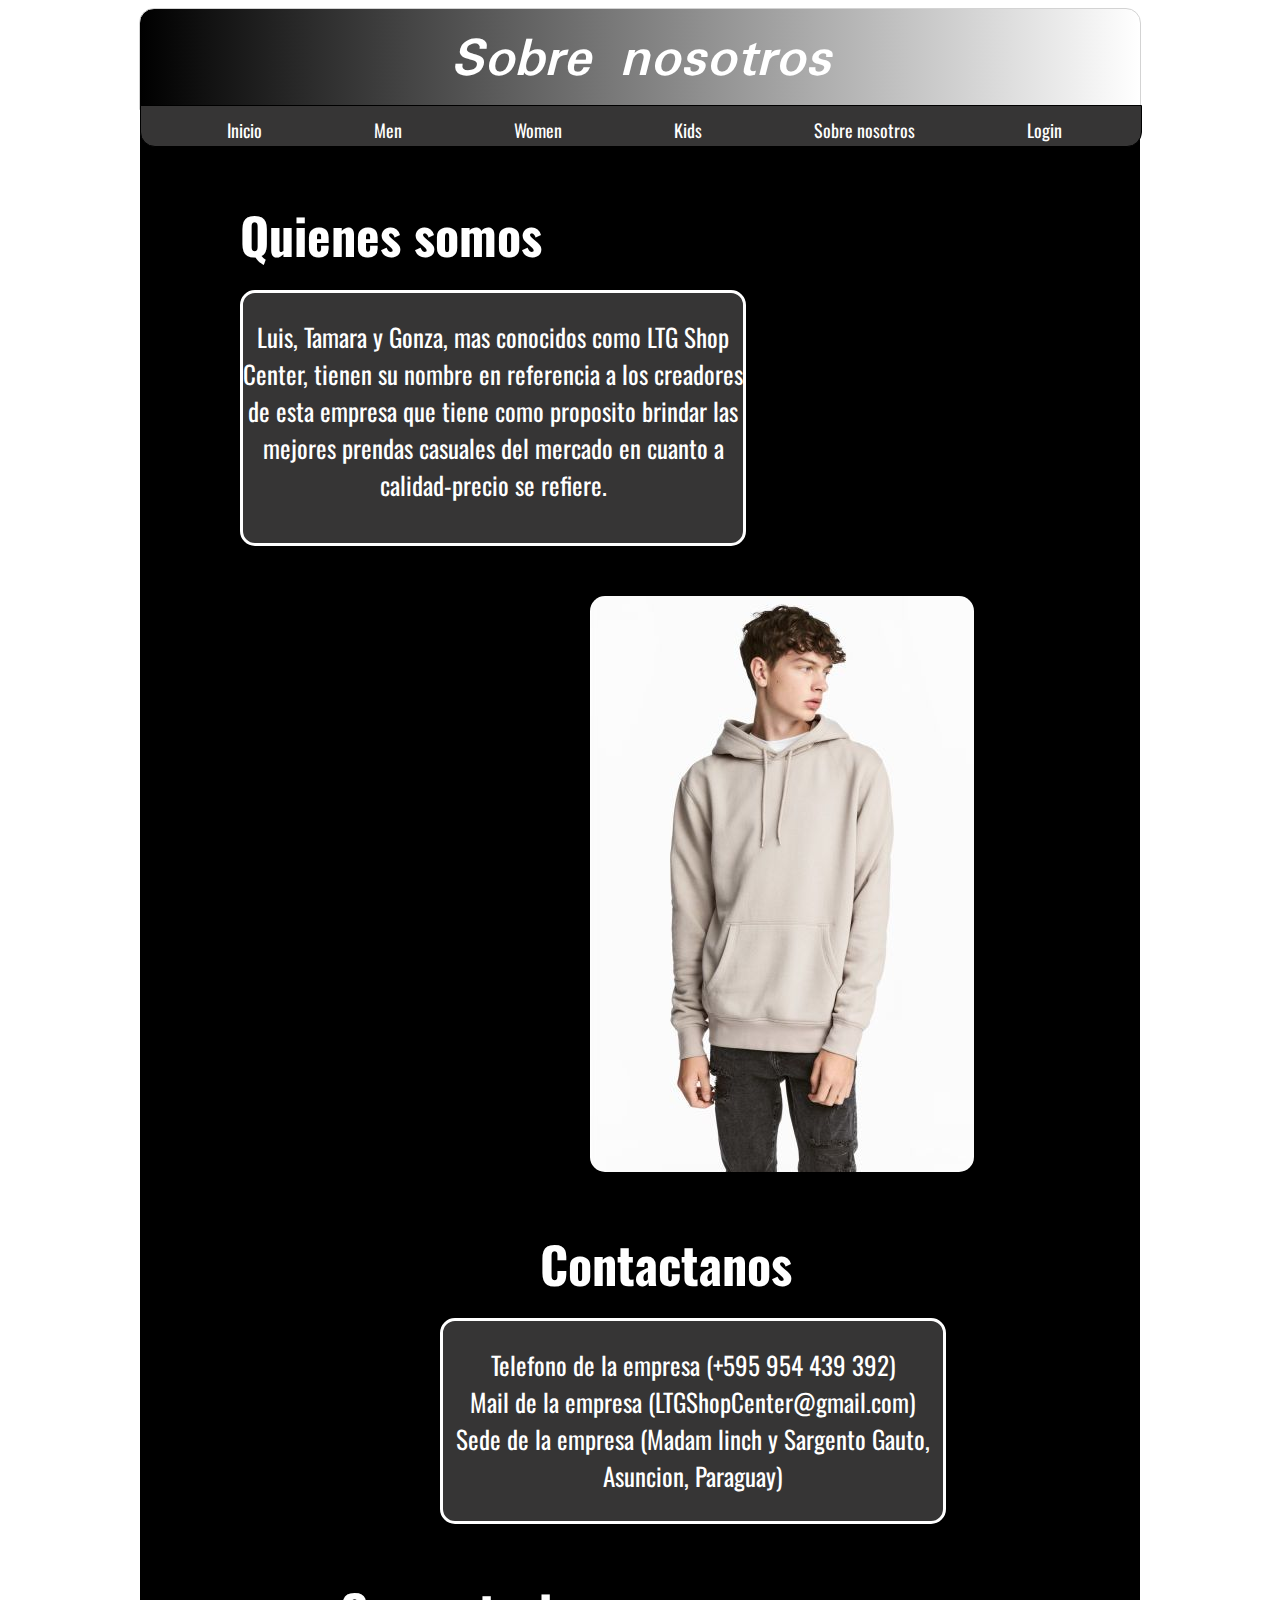
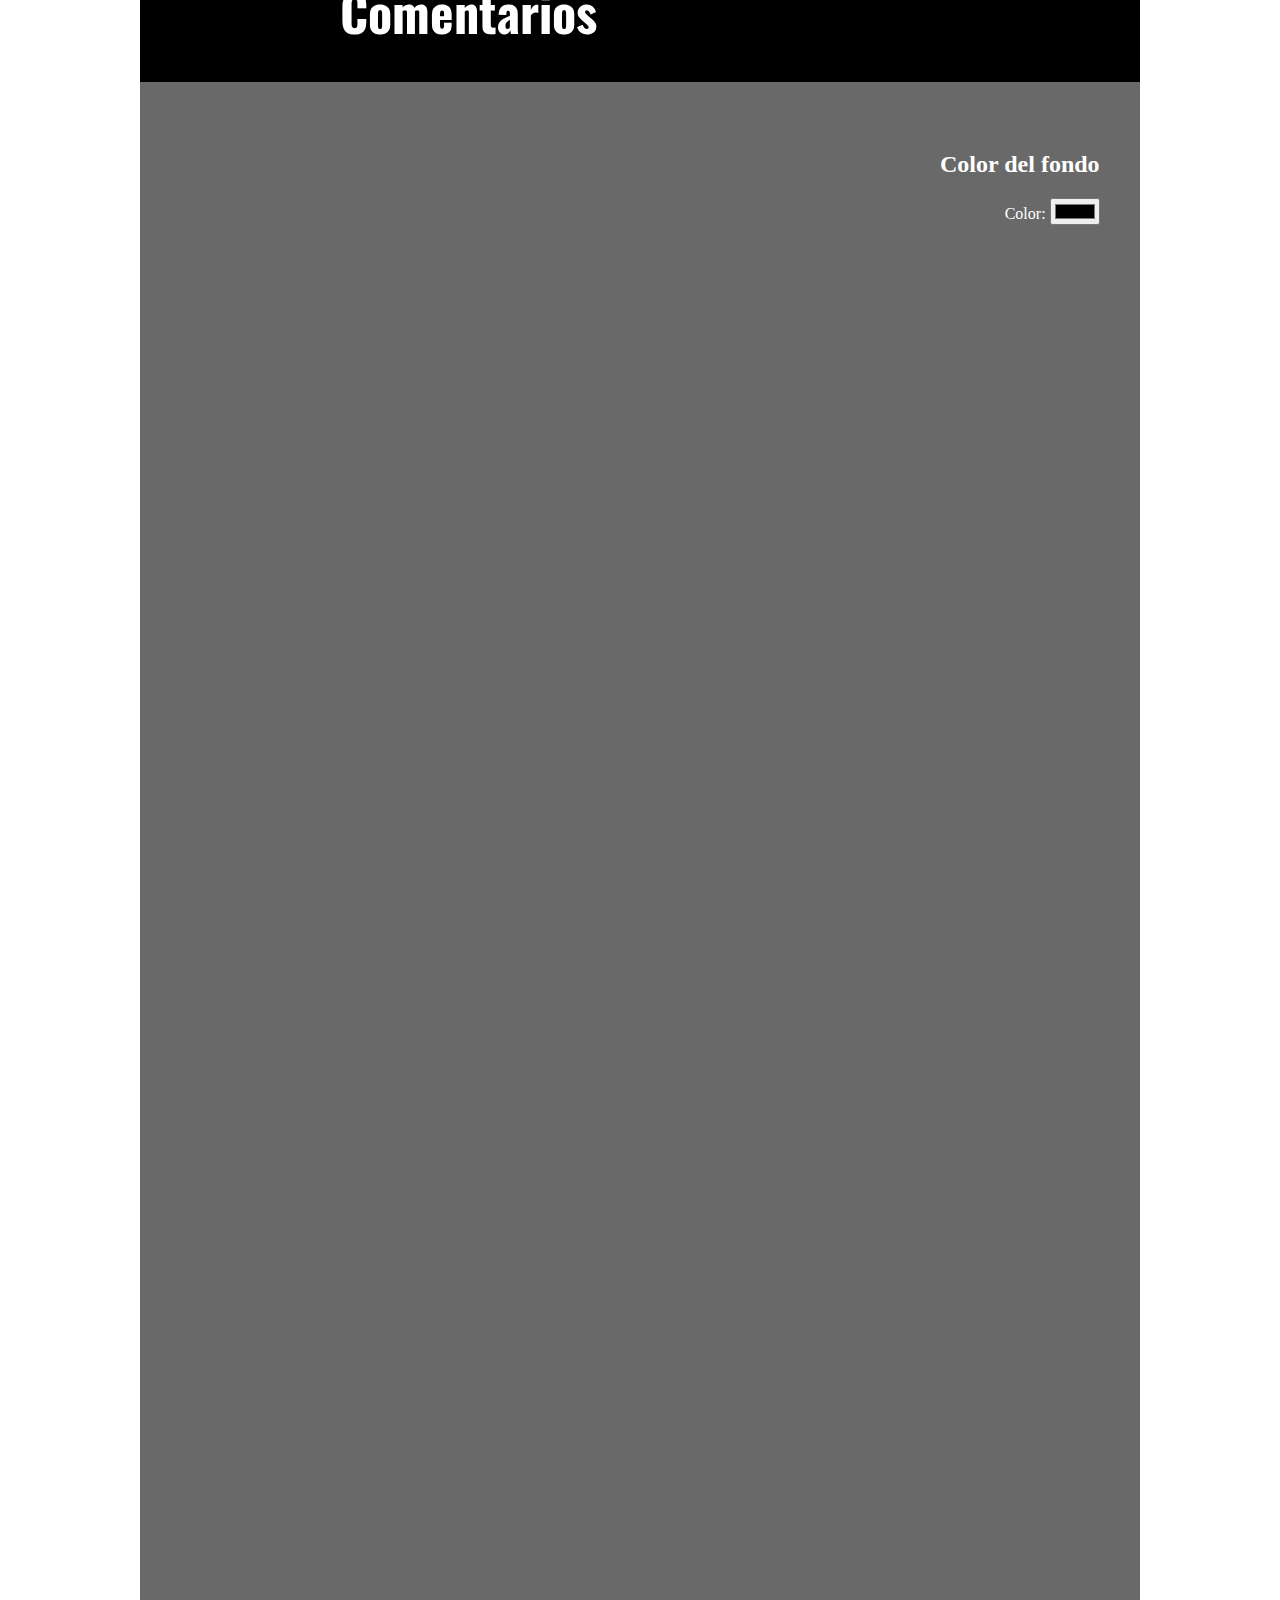
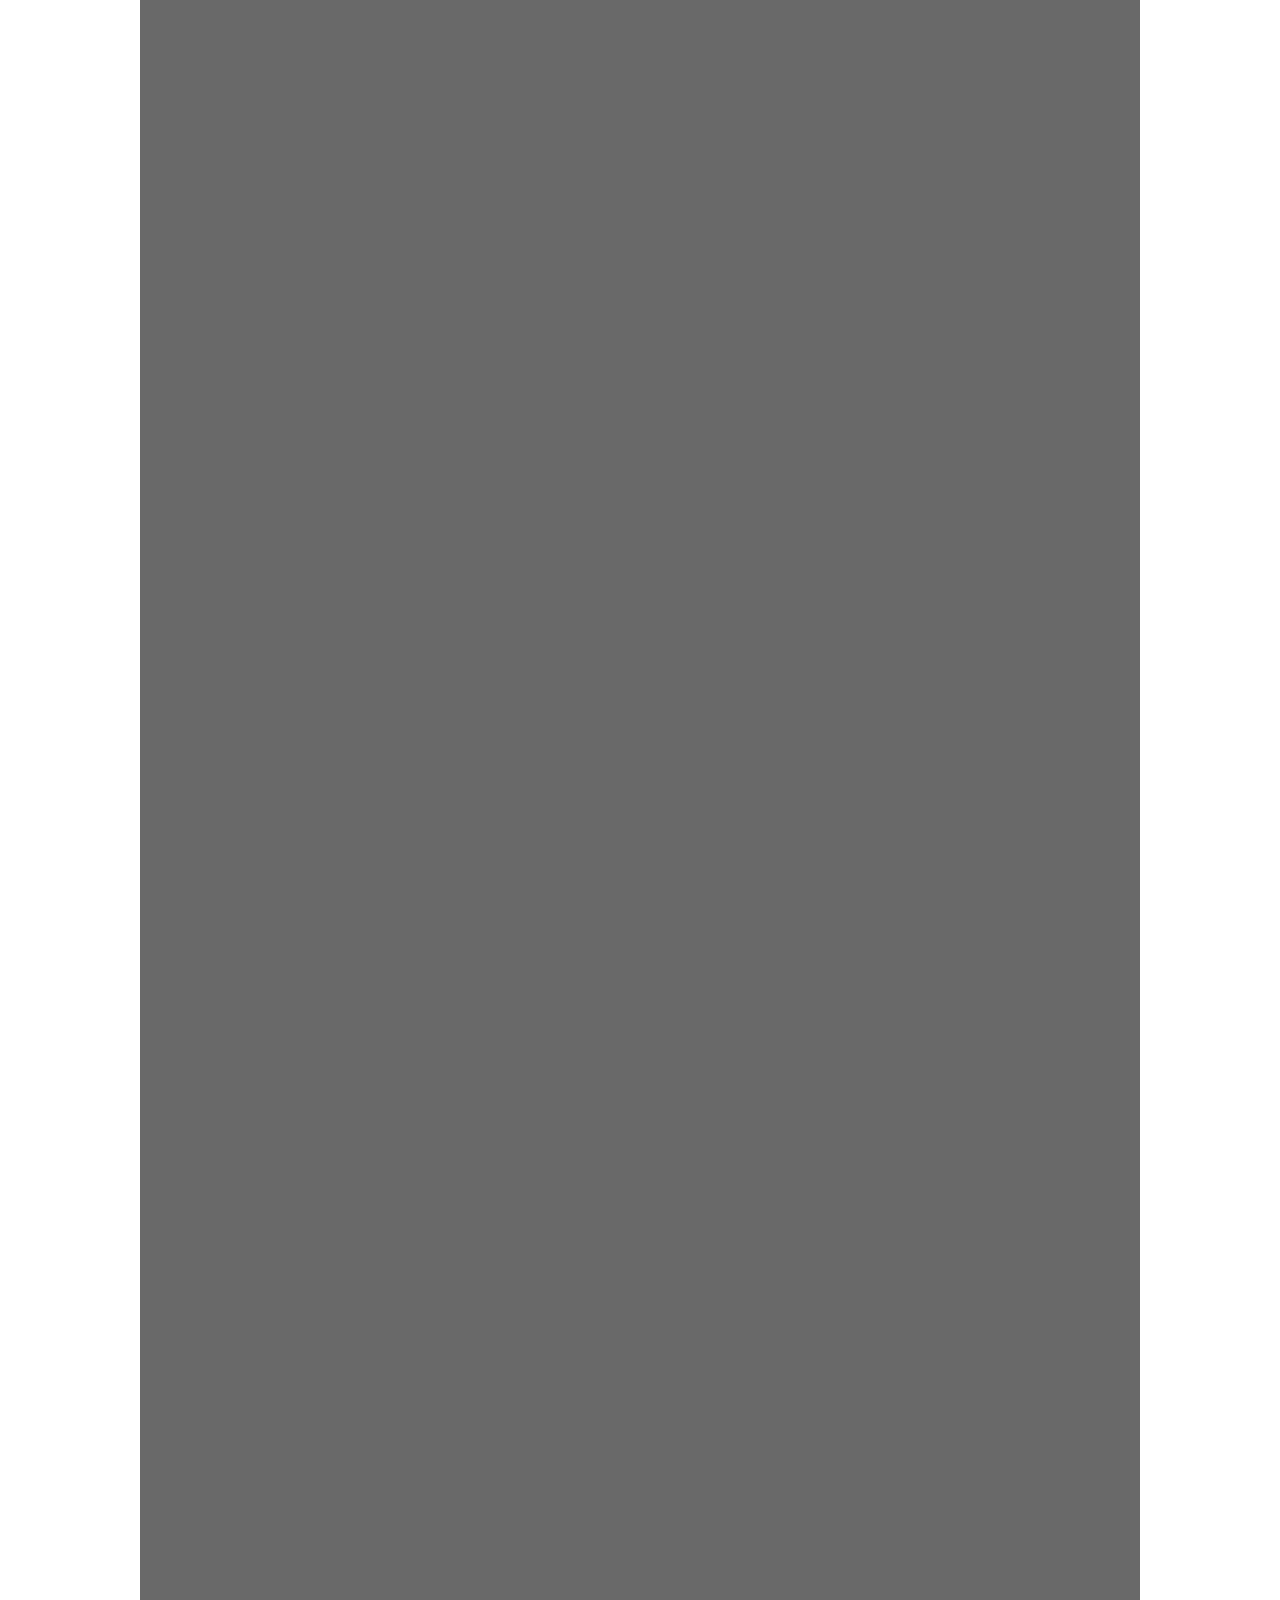
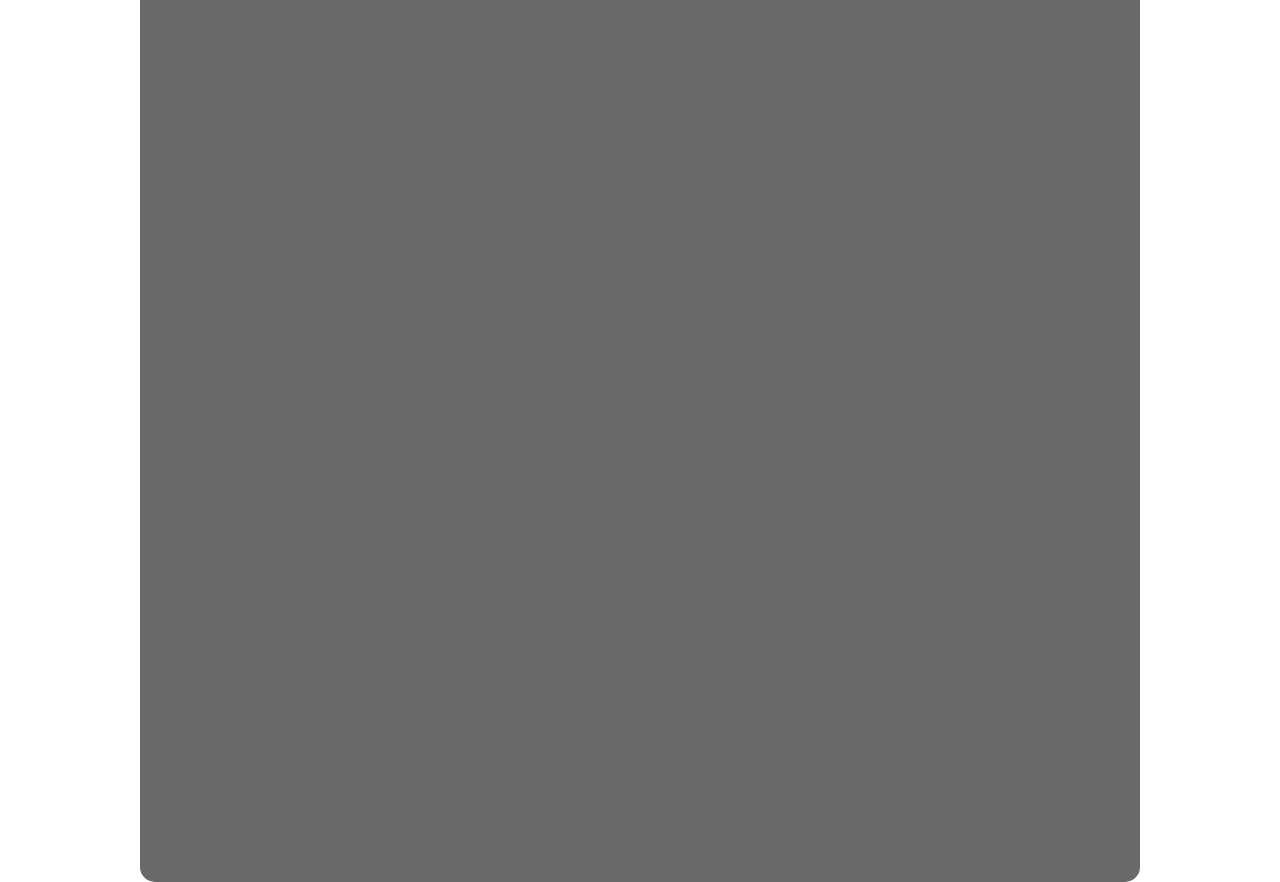
==== sobre_nosotros.html @ 385229ec "Add files via upload" ====
<!DOCTYPE html>
<html>
<head>
    <title>LTG SHOP CENTER - Sobre Nosotros</title>
<meta http-equiv="Content-Type" content="text/html; charset=utf-8">
<link type="text/css" rel="stylesheet" href="css/galeria2.css">
<link rel="stylesheet" href="css/lightbox.min.css">
</head>
<body background="https://cutewallpaper.org/21/white-background-gif/Dribbble-hexgif-by-Tim-Hykes.gif">
    <div id = titulo>
        <h1>Sobre nosotros</h1>
        </div>
    <div id = "contenedordeimagenes";>
        <nav id="menu">
            <ul>
                <li><a href="index.html">Inicio</a></li>
                <li><a href="men.html">Men</a></li>
                <li><a href="women.html">Women</a></li>
                <li><a href="kids.html">Kids</a></li>
                <li><a href="sobre_nosotros.html">Sobre nosotros</a></li>
                <li><a href="register_folder/register.html">Login</a></li>
                
            </ul>
        </nav>
        <div id= "titulocon1"> <h1>Quienes somos</h1> </div>
        <div id= "contenedortxt1"><p>Luis, Tamara y Gonza, mas conocidos como LTG Shop Center, tienen su nombre en referencia
            a los creadores de esta empresa que tiene como proposito brindar las mejores prendas casuales del mercado en cuanto
        a calidad-precio se refiere. </p> </div>
        <img id= "modelo" src="images/hoodiecrema.png" alt=""> 
        <div id= "titulocon3"> <h1>Contactanos</h1> </div>
        <div id= "contenedortxt3"><p>Telefono de la empresa (+595 954 439 392)</br>Mail de la empresa (LTGShopCenter@gmail.com)</br>Sede de la empresa (Madam linch y Sargento Gauto, Asuncion, Paraguay)</p></div>
        <div id= "titulopie"> <h1>Comentarios</h1> </div>
        <div id="pie">
            <div class="fb-comments" data-href="https://developers.facebook.com/docs/plugins/comments#configurator" data-width="100%" data-numposts="3"></div>
            <div id="tema"><h2 src= "">Color del fondo</h2>
                Color: <input type="color" id="color" onchange="f();">
                </div>
        </div>
            <script>
                function f()
                {
                    c = document.getElementById('color').value;
                    document.getElementById('contenedordeimagenes').style.background=c;
                }
                </script>
        </div>
        <div id="fb-root"></div>
    <!--https://developers.facebook.com/docs/plugins/comments-->
    <script async defer crossorigin="anonymous" src="https://connect.facebook.net/es_LA/sdk.js#xfbml=1&version=v11.0" nonce="yMEppq45"></script>
    </div>
</body>
</html>
---- css/galeria2.css ----
@import url('https://fonts.googleapis.com/css2?family=Oswald:wght@300&display=swap');
@import url('https://fonts.googleapis.com/css2?family=Padauk&display=swap');
 #titulo
     {
   margin-top: auto;
   margin-left: auto;
   margin-right: auto;
   text-align: center;
   background: linear-gradient(90deg, #000000, #ffffff);  
   width: 1000px;
   height: 100px;
   border-top-left-radius: 15px;
  border-top-right-radius: 15px;
   border-width: 1px;
  border-style: solid;
  border-color: lightgray;
  font: oblique bold 120% cursive;
  font-size: 180%;
  line-height: 25px;
  color:white ; 
  font-family: Padauk;
  
    }
 #contenedordeimagenes
     {
   width: 1000px ;
   height: 2000px;
   background:black; 
   filter: progid:DXImageTransform.Microsoft.gradient( startColorstr='#6b57ff', endColorstr='#ff3be8', GradientType=1 );;
   margin-top: -5px;
   margin-left: auto;
   margin-right: auto;
    }           
    #menu
    {
    margin-top: auto ;
    width: 1000px ;
    height: 40px;
    background: rgb(54, 53, 53);
    margin-top: auto;
    margin-left: 200;
    margin-right: auto;
   border-width: 1px;
   border-style: solid;
   border-bottom-left-radius: 15px;
   border-bottom-right-radius: 15px;
     }  
#menu ul
{
  list-style: none;
  margin :0px;
  padding :0;
}
#menu ul li
{
  float: left ;
}
#menu a
{
  height: 10px;
  color:white;
  text-decoration: none;
  display:inline-block;
  padding: 15px 26px;
  font-family: Oswald;
  font-size: 18px;
  line-height: 1;
  margin-left: 60px;

  
}
#menu a:hover
{
  color: #ff7300;
  background:rgb(201, 201, 201);
  animation:1s ms 1;
  border-radius: 5px;
}
@keyframes ms
{
  0%{
    opacity:0;
    transform:scale(1.6);
    border-radius: 5px;
  }
}
#contenedorprimario
{
  height: 500px;
  width: 800px;
  background-color: rgb(54, 53, 53);
margin-top:100px;
margin-left: 100px;
border-radius: 15px;
border-width: 3px;
border-color: white;
border-style: solid;
}
#cajadeimagen1
{
 height: 200px;
 width: 300px;
 background-color: white;
  margin-top: 20px;
 margin-left: 25px;
 border-radius: 15px;
border-width: 3px;
border-color: black;
border-style: solid;

}

#cajadeimagen2
{
  height: 200px;
  width: 300px;
 background-color: white;
  margin-top: 250px;
 margin-left: 0x;
 border-radius: 15px;
border-width: 3px;
border-color: black;
border-style: solid;

}
#cajadeimagen3
{
  height: 200px;
  width: 300px;
 background-color: white;
  margin-top: -3px;
 margin-left: 444px;
 border-radius: 15px;
border-width: 3px;
border-color: black;
border-style: solid;

}
#cajadeimagen4
{
  height: 200px;
  width: 300px;
 background-color: white;
  margin-top: -256px;
 margin-left: -6px;
 border-radius: 15px;
border-width: 3px;
border-color: black;
border-style: solid;

}
.gallery{
  margin: 0px 0px;

}
.gallery img{
  transition: 1s;
  padding: 15px;
  width: 58%;
  height: 190px;
  filter: grayscale(100%);
}
.gallery img:hover{
  transform: rotateY(180deg);
  filter: grayscale(0%);
}
#img1
{
  width: 500px;
  height: 100px;
  margin: -214px -460px ;
}
#img2
{
  width: 500px;
  height: 100px;
  margin: 0px -13px ;
  margin-top: 115px;
  border-radius: 15px;
}
#img3
{
  width: 500px;
  height: 100px;
  margin: 0px -457px ;
  margin-top: 152px;
  border-radius: 15px;
}
#img4
{
  width: 500px;
  height: 100px;
  margin: 0px -10px ;
  margin-top: -100px;
  border-radius: 15px;
}
#perrito
{
  border-radius: 25px;
}
#pie
{
  margin-top: 300px;
  margin-left: -134px;
  height: 500px;
  width: 1000px;
  background: darkgray;
}
#titulocon1
{
    margin-top: 50px;
    margin-left:100px;
    color: white;
    font-size: 25px;
    font-family: Oswald; 
}
#contenedortxt1
{
  width: 500px;
  height: 250px;
  background: rgb(54, 53, 53);
  margin-top: -15px;
  margin-left: 100px;
  border-radius: 15px;
  border-style: solid;
  border-color: white;
  text-align: center;
  color: white;
  font-family:Oswald;
  font-size: 25px;
}
#modelo
{
  margin-top: 50px;
  margin-left: 450px;
  border-radius: 15px;
  border-style: hidden;
  border-color: white;
}
#titulocon3
{
    margin-top: 50px;
    margin-left: 400px;
    color: white;
    font-size: 25px;
    font-family: Oswald;
}
#contenedortxt3
{
  width: 500px;
  height: 200px;
  background: rgb(54, 53, 53);
  margin-top: -15px;
  margin-left: 300px;
  border-radius: 15px;
  border-style: solid;
  border-color: white;
  text-align: center;
  color: white;
  font-family:Oswald;
  font-size: 25px;
}
#titulopie
{
    margin-top: 50px;
    margin-left: 200px;
    color: white;
    font-size: 25px;
    font-family: Oswald;
}
#pie
{
    margin-top: 0px;
    margin-left: 0px;
    width: 1000px;
    height: 4000px;
    background: dimgray;
    border-bottom-left-radius: 15px;
    border-bottom-right-radius: 15px;
}
.fb-comments
{
  background: white;
}
#tema
{
    margin-top: 50px;
    margin-left: 800px;
    text-decoration: none;
    color:white;
    display:inline-block;
    text-align: right;
  }
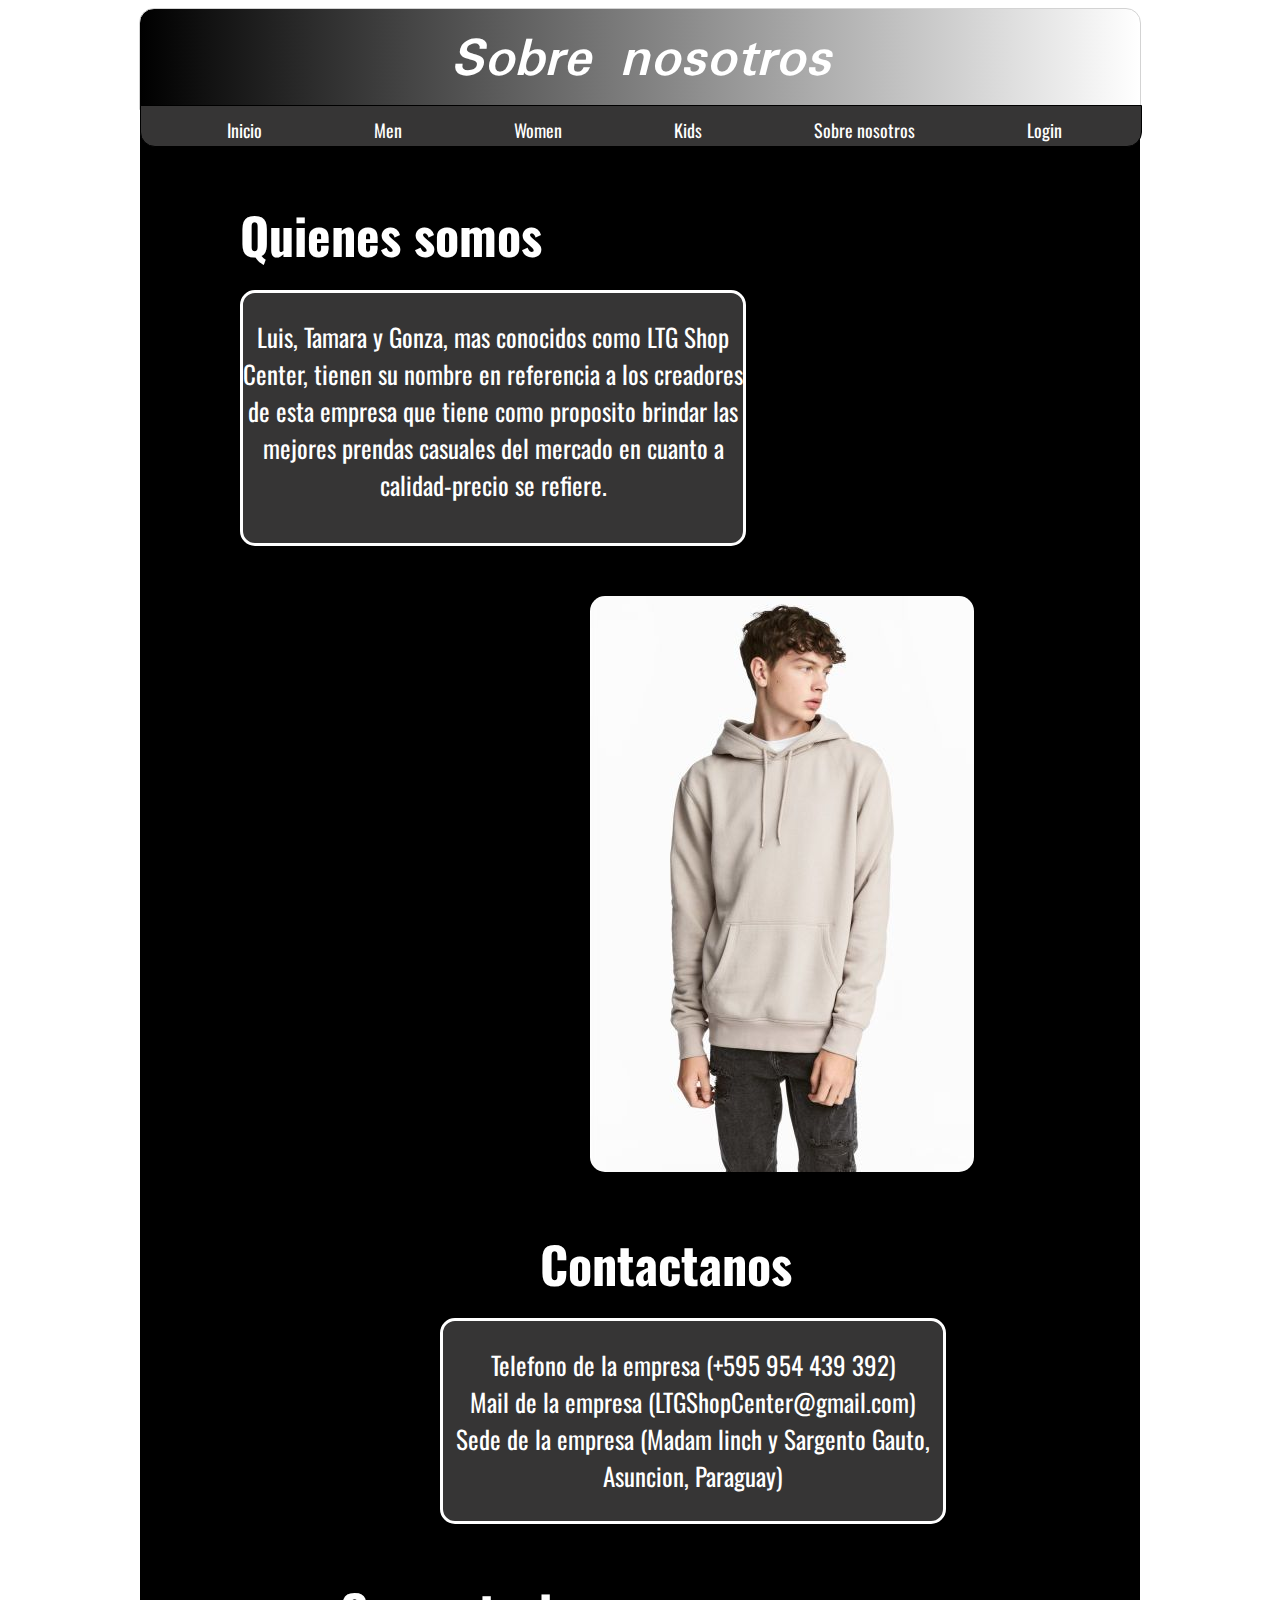
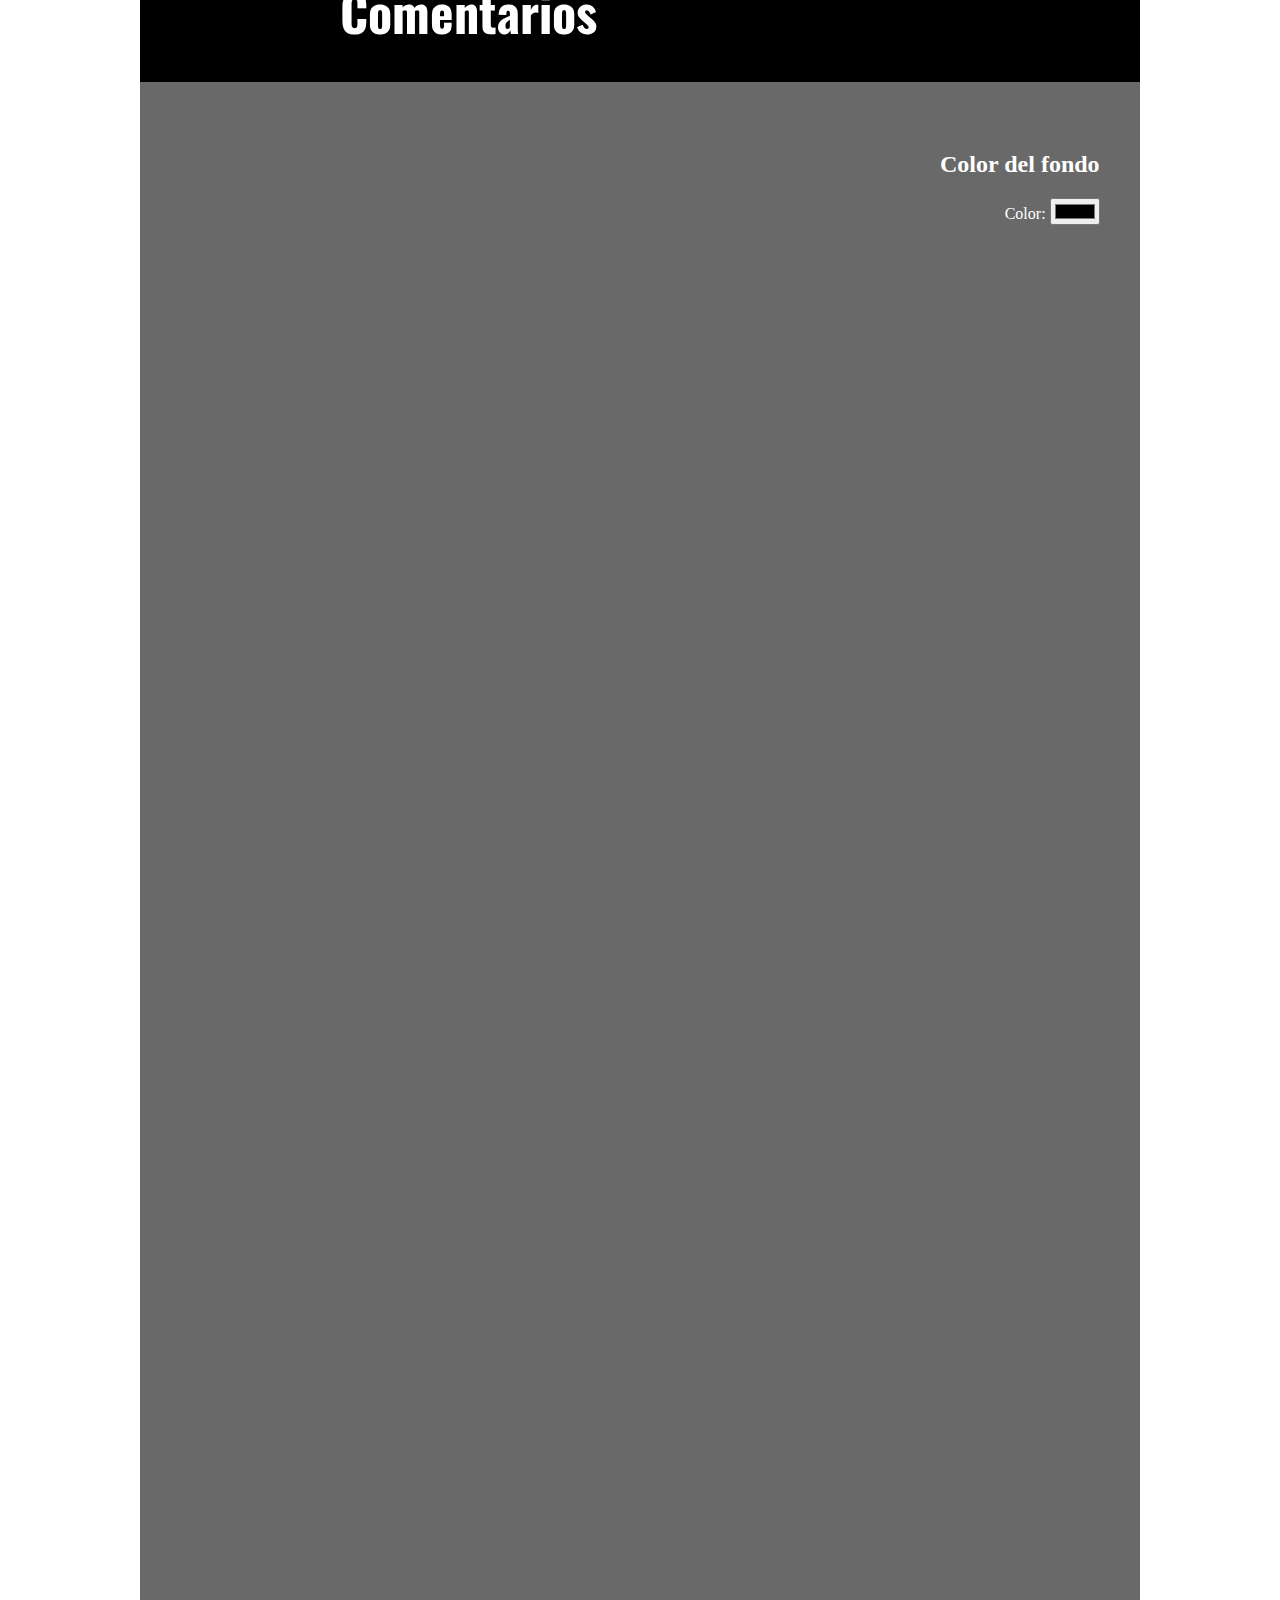
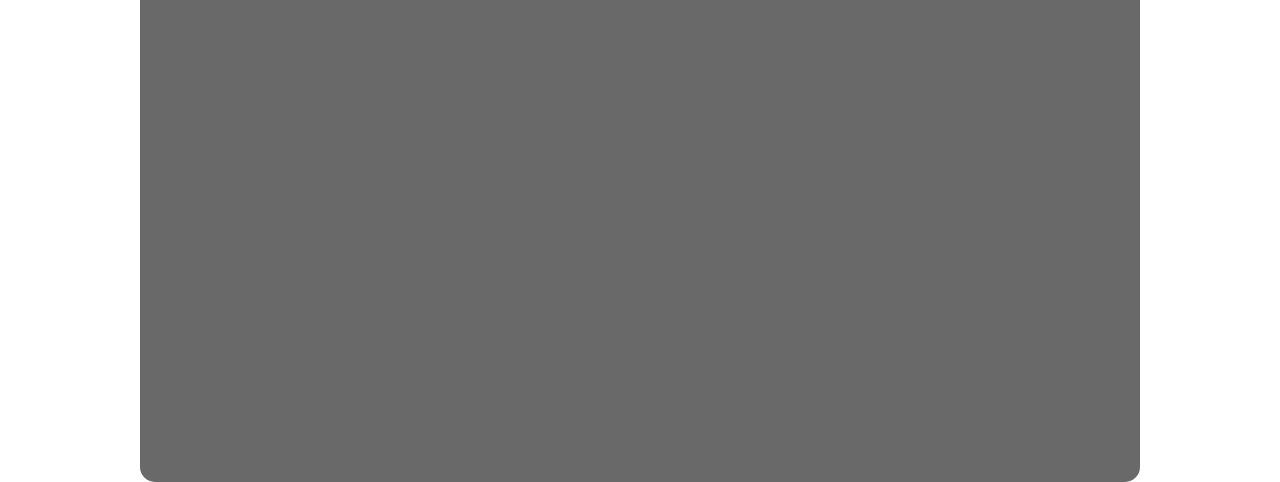
==== commit 88b7da07: "Add files via upload" ====
--- a/sobre_nosotros.html
+++ b/sobre_nosotros.html
@@ -31,7 +31,7 @@
         <div id= "contenedortxt3"><p>Telefono de la empresa (+595 954 439 392)</br>Mail de la empresa (LTGShopCenter@gmail.com)</br>Sede de la empresa (Madam linch y Sargento Gauto, Asuncion, Paraguay)</p></div>
         <div id= "titulopie"> <h1>Comentarios</h1> </div>
         <div id="pie">
-            <div class="fb-comments" data-href="https://developers.facebook.com/docs/plugins/comments#configurator" data-width="100%" data-numposts="3"></div>
+            <div class="fb-comments" data-href="https://ltp22.github.io/LTGSHOPCENTER/sobre_nosotros.html" data-width="100%" data-numposts="3"></div>
             <div id="tema"><h2 src= "">Color del fondo</h2>
                 Color: <input type="color" id="color" onchange="f();">
                 </div>
--- a/css/galeria2.css
+++ b/css/galeria2.css
@@ -273,7 +273,7 @@
     margin-top: 0px;
     margin-left: 0px;
     width: 1000px;
-    height: 4000px;
+    height: 2000px;
     background: dimgray;
     border-bottom-left-radius: 15px;
     border-bottom-right-radius: 15px;
